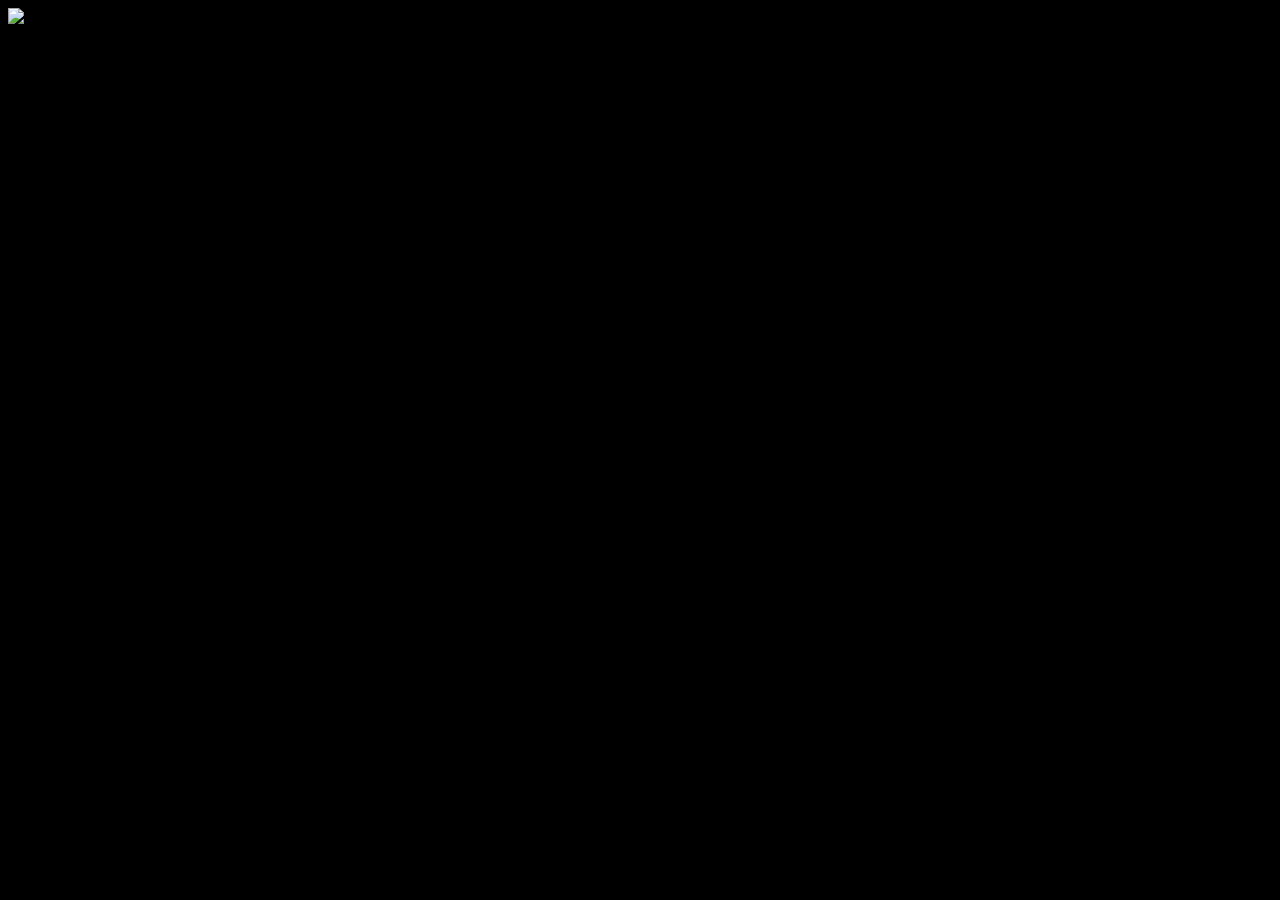
==== ending.html @ 143dd243 "Add files via upload" ====
<!DOCTYPE html>
<html>
    <head>
        <title>PRAIN GLOBAL PRIVATE CINEMA REGISTERATION</title>
        <meta charset="utf-8">
        <style>
            @font-face {font-family: 'S-CoreDream-3Light';
            src: url('https://cdn.jsdelivr.net/gh/projectnoonnu/noonfonts_six@1.2/S-CoreDream-3Light.woff') format('woff');
            font-weight: normal;
            font-style: normal;}
        </style>
    </head>
    <body bgcolor="black" style="font-family: 'S-CoreDream-3Light';" >
        <img src="ending.png" width="100%">
    </body>
</html>
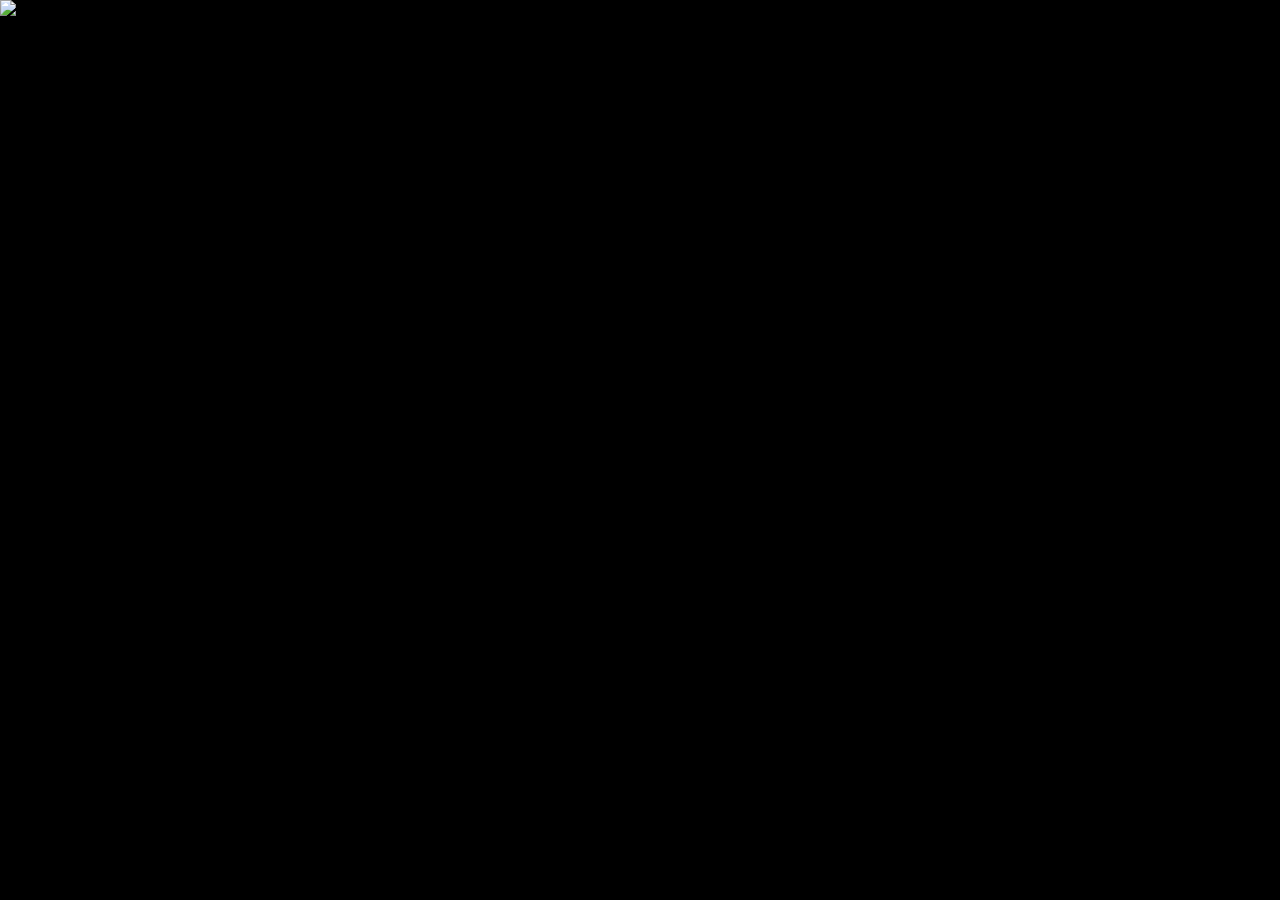
==== commit 6fed935c: "Add files via upload" ====
--- a/ending.html
+++ b/ending.html
@@ -3,14 +3,9 @@
     <head>
         <title>PRAIN GLOBAL PRIVATE CINEMA REGISTERATION</title>
         <meta charset="utf-8">
-        <style>
-            @font-face {font-family: 'S-CoreDream-3Light';
-            src: url('https://cdn.jsdelivr.net/gh/projectnoonnu/noonfonts_six@1.2/S-CoreDream-3Light.woff') format('woff');
-            font-weight: normal;
-            font-style: normal;}
-        </style>
+        <link rel="stylesheet" href="./style.css">
     </head>
-    <body bgcolor="black" style="font-family: 'S-CoreDream-3Light';" >
-        <img src="ending.png" width="100%">
+    <body>
+        <img src="ending.png">
     </body>
 </html>--- a/style.css
+++ b/style.css
@@ -0,0 +1,98 @@
+@font-face {
+    font-family: 'Pretendard-Regular';
+    src: url('https://cdn.jsdelivr.net/gh/Project-Noonnu/noonfonts_2107@1.1/Pretendard-Regular.woff') format('woff');
+    font-weight: 400;
+    font-style: normal;
+}
+
+body{
+    font-family: Pretendard-Regular;
+    background-color: black;
+    margin: 0;
+    padding: 0;
+}
+
+img{
+    width: 100%;
+}
+
+div{
+    width: 100%;
+    min-width: 400px;
+    max-width: 800px;
+    margin: 0 auto;
+}
+
+h1{
+    color: #6AC0F3; 
+    text-align: center;
+}
+
+h3{
+    color: #6AC0F3;
+    margin-bottom: 30px;
+}
+
+h5{
+    color: white;
+    text-align: center;
+}
+
+p{
+    color: white;
+    font-size: 0.9rem
+}
+
+span{
+    font-size: 1rem; 
+    color: #6AC0F3;
+}
+
+table{
+    font-size: 1rem; 
+    color: #6AC0F3; 
+    margin-left: auto; 
+    margin-right: auto;
+}
+
+.scrollbox{
+    overflow-y:scroll; 
+    width:100%; 
+    height:400px; 
+    border: 1px solid rgba(100,100,100,100); 
+    margin: 0 auto; 
+    padding: 2%;
+}
+
+.checkbox{
+    text-align: right; 
+    margin-top: 30px;
+    color: white;
+}
+
+.smallspan{
+    font-size: 0.9rem;
+}
+
+td{
+    padding: 20px;
+}
+
+.inputbox{
+    width: 200px; 
+    padding: 10px;
+}
+
+.submit_button{
+    background-color: #6AC0F3; 
+    color: white;
+    width: 120px; 
+    height: 60px;
+    text-align: center; 
+    border: 0; 
+    font-family: Pretendard-Regular;
+}
+
+.centerbtn{
+    text-align: center;
+}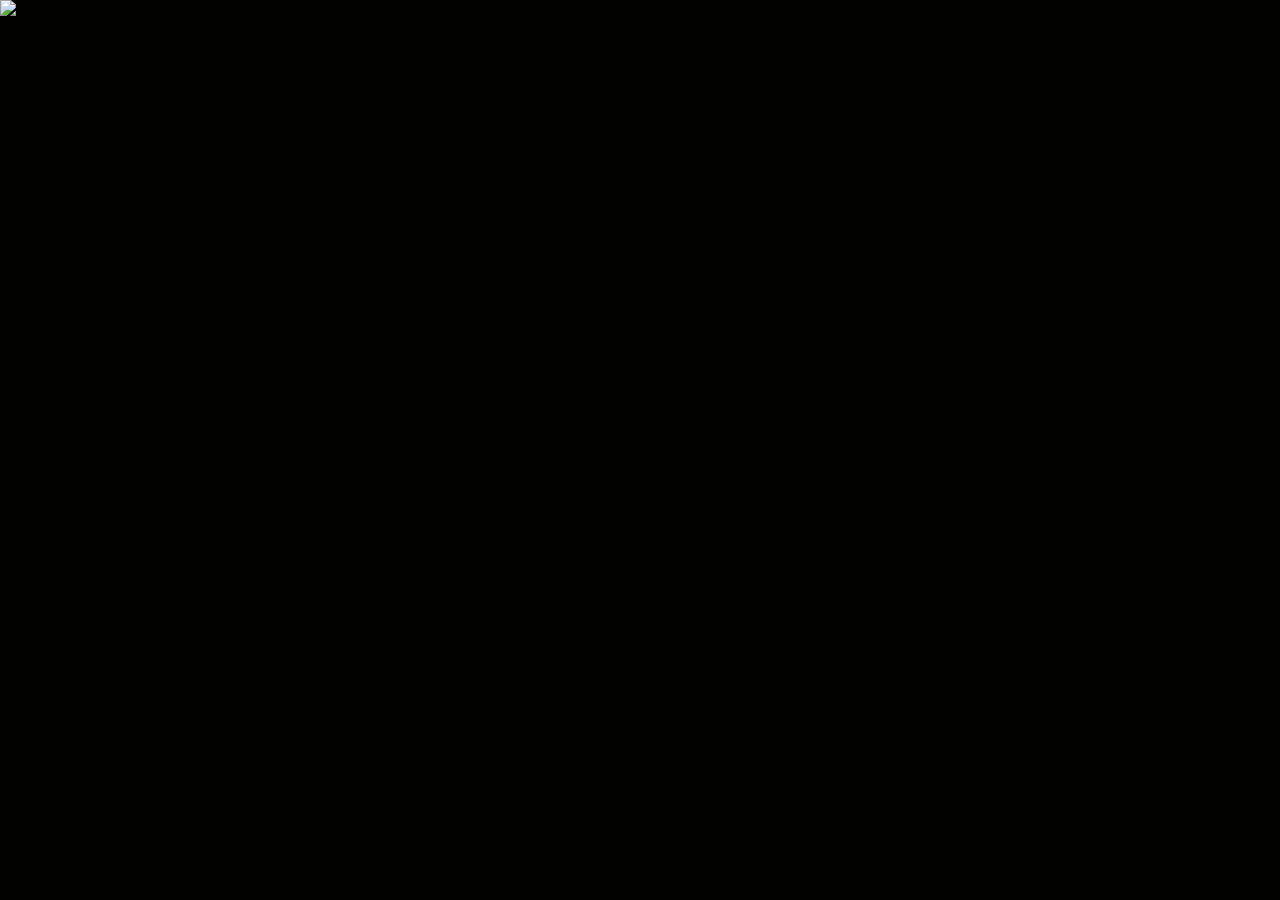
==== commit aef4e86a: "Update ending.html" ====
--- a/ending.html
+++ b/ending.html
@@ -6,6 +6,6 @@
         <link rel="stylesheet" href="./style.css">
     </head>
     <body>
-        <img src="ending.png">
+        <img src="ending.png" width="100%">
     </body>
-</html>+</html>
--- a/style.css
+++ b/style.css
@@ -7,13 +7,9 @@
 
 body{
     font-family: Pretendard-Regular;
-    background-color: black;
+    background-color: #020301;
     margin: 0;
     padding: 0;
-}
-
-img{
-    width: 100%;
 }
 
 div{
@@ -95,4 +91,9 @@
 
 .centerbtn{
     text-align: center;
+}
+
+.intro_button{
+    display: block;
+    margin: 0 auto;
 }